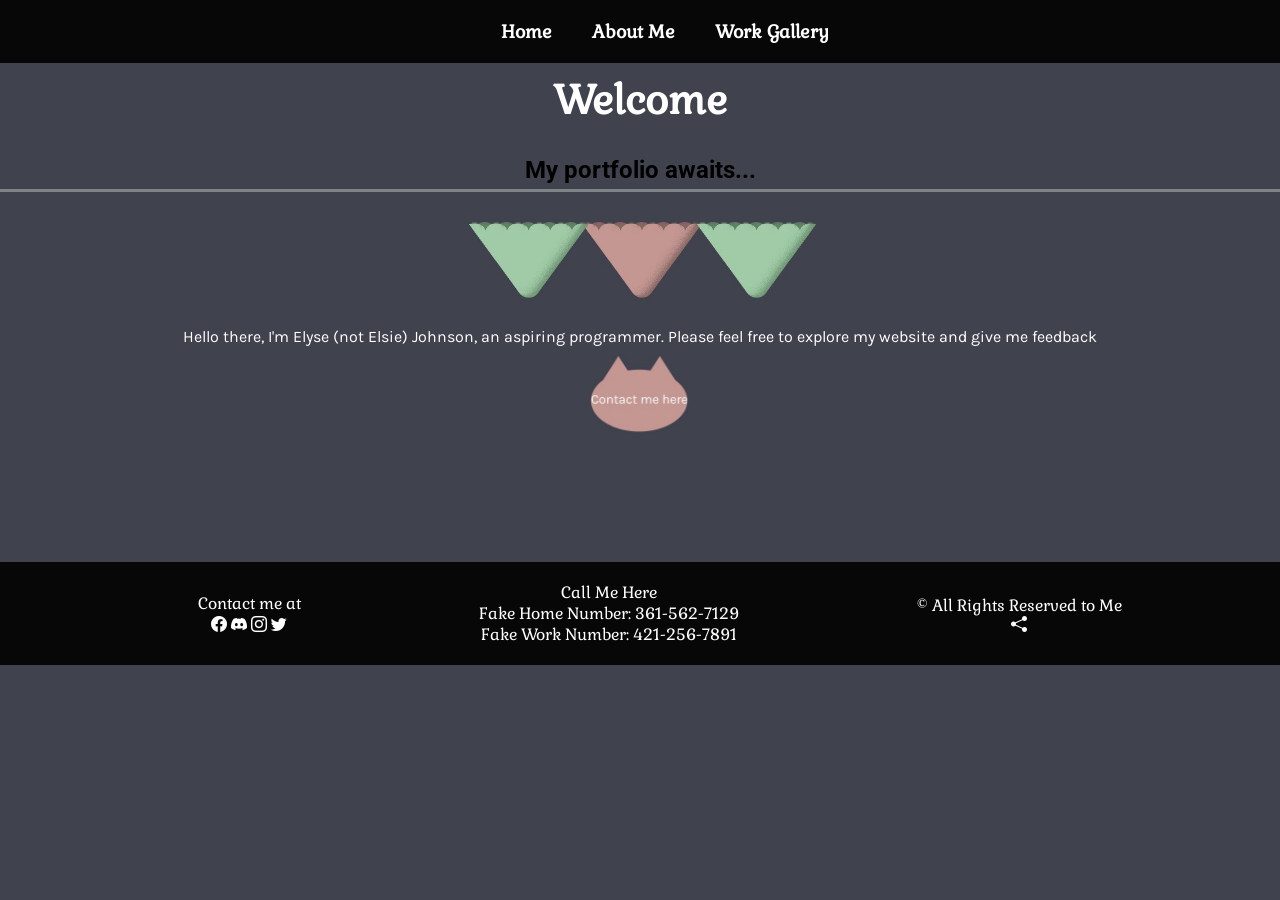
==== index.html @ d9bdd8d0 "Update index.html" ====
<meta charset="UTF-8">
    <meta name="viewport" content="width=device-width, initial-scale=1.0">
    <title>My Portfolio</title> 
    <link rel="icon" type="Images/png" href="Images/Fav.jpg">
    <!-- Bootstrap 5 CSS | DO NOT DELETE -->
    <link rel="stylesheet" href="https://cdn.jsdelivr.net/npm/bootstrap-icons@1.13.1/font/bootstrap-icons.min.css">
    <link rel="stylesheet" href="Gabriela.zip">  
    

    <style> 
      .cat-button { 
        display: block; 
        margin: auto;
      }
    </style>

<!DOCTYPE html>
<html lang="en">
<head>
    <meta charset="UTF-8">
    <meta name="viewport" content="width=device-width, initial-scale=1.0">
    <title>My Portfolio Homepage</title>
<link rel="stylesheet" href="css/style.css">
</head>

<body>
    <!-- Navigation menu --> 
     <nav class="navigation" style="text-align: center;">
        <a href="index .html">Home</a> 
        <a href="pages/About Me.html">About Me</a>  
        <a href="pages/Work Gallery.html">Work Gallery</a> 
      
        
     </nav> 

     <!-- Heading --> 
      <h1 style="text-align: center;"> Welcome</h1>  
      <h2 style="text-align: center;">My portfolio awaits...</h2>

      <!-- PB--> 
       <div class="about-me-container"> 
        <div style="text-align: center;"><img id="logo" src="../Images/Logo.jpg" alt="Logo" width="400">
           <p id="Biography">Hello there, I'm Elyse (not Elsie) Johnson, an aspiring programmer. Please feel free to explore my website and give me feedback</p></div>
           
       </div>
    <a href="mailto:eviegames.9@gmail.com"> <img class="cat-button" src="Images/Screenshot 2026-05-22 125646.jpg" alt="Cat Button" width="100"></a>
       
    <footer class="footer text-center"> <div> <p>Contact me at</p>
     <i class="bi bi-facebook"></i>  
     <i class="bi bi-discord"></i> 
     <i class="bi bi-instagram"></i> 
     <i class="bi bi-twitter"></i> 
    </div>  
<div> 
<p> Call Me Here</p>  
<p> Fake Home Number: 361-562-7129</p> 
<p> Fake Work Number: 421-256-7891</p>  
</div> 
<div> <p>&copy All Rights Reserved to Me </p>
<i class="bi bi-share-fill"></i>
</div></footer> 

<script defer src="https://cdnjs.cloudflare.com/ajax/libs/bootstrap/5.3.0/js/bootstrap.bundle.min.js"></script>   
</body>

</html>
---- css/style.css ----
/*CSS for my homepage*/  


/*Reset*/  
* { 
    padding: 0; 
    margin: 0; 

} 

@font-face {
    font-family: Gabriela;
    src: url(../Fonts/Gabriela/Gabriela-Regular.ttf);   
} 

@font-face {
    font-family: Roboto;
    src: url(../Fonts/Roboto/Roboto-VariableFont_wdth\,wght.ttf);   
} 

@font-face {
    font-family: Karla;
    src: url(../Fonts/Karla/Karla-VariableFont_wght.ttf);   
} 


/*Styled the body*/
html, body{  
    width: 100%;  
    height: 100%;  
    font-family: Gabriela, Roboto, Karla;  
    background-color:#40434E; 
}  

/*Navigation styling*/  
.navigation {   
    background-color: #070707;    
    margin-bottom: 12px;   
    display: flex; 
    width: 100vw; 
    padding: 20px 25px; 
    justify-content: center; 
    align-items: center; 
    display: flex;
} 

/* styling links in navigation*/
.navigation a { 
    color:#ffff;  
    text-decoration: none; 
    margin: 0 20px;  
    font-weight: bold; 
    font-size: 18px;  
    text-align: center;   
      

    

} 
h3 { 
    color: white; 
    text-align: center;
}

/*Hover affect on nav tags*/ 
.navigation a:hover { 
    color:#e6e6fa;
} 

/* Style Main Heading*/  
h1 { 
    text-align: center; 
    color:#ffff; 
    font-size: 2.5em; 
    margin-bottom: 25px;  
}


/*Style PB*/ 
#logo { 
    border-radius: 15px; 
    transition: transform 0.3s ease; 
    margin-left: 100px; 
    margin: auto;
} 


/*Style Biography Text*/  
#Biography { 
    line-height: 1.5;   
    color: #ffff;  
    font-family: Karla;
} 

/*Style H2*/  
h2 {  
    font-family:Roboto;
    
    margin-bottom: 10px; 
    border-bottom: 3px solid #7f8488; 
    padding: 5px; 
} 

.footer {  
    background-color: #070707;   
    color: #ffff;  
    margin: 0;   
    margin-top: 10vw;     
    justify-content: space-evenly; 
    display: flex;  
    width: 100vw; 
    padding: 20px;     
    text-align: center; 
    align-items: center; 
    position: absolute;     

   

    
}  

.container { 
    color: white;
} 

.main-image {  
    display: block; 
    margin: auto;
    align-items: center;
} 
 
.timeline { 
    display: block;  
    margin: auto;
    align-items: center;
} 

#back-button { 
    background-color: #C49792; 
    color: white; 
    font-family: Karla; 
    padding: 5px;
}
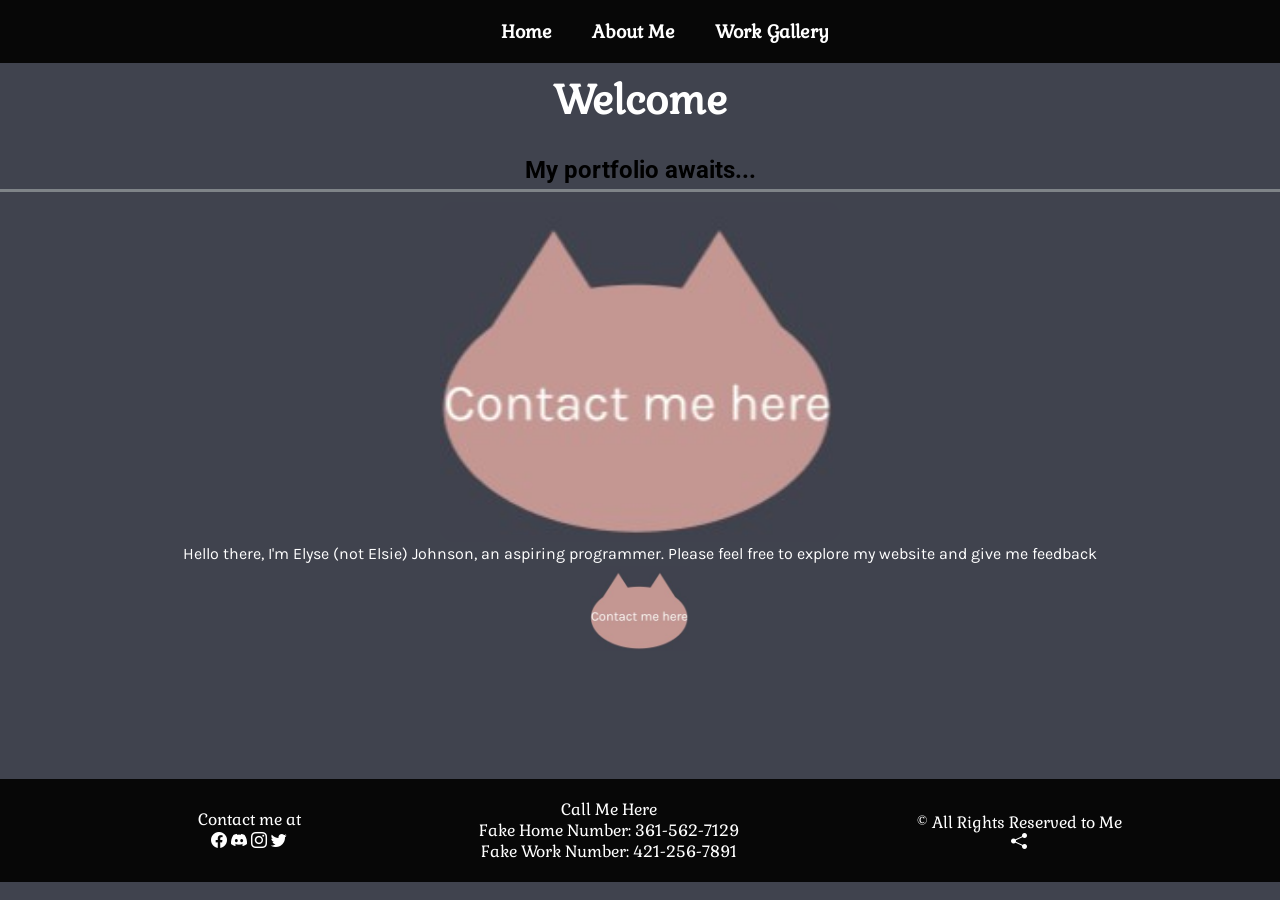
==== commit 5dd3672b: "Update index.html" ====
--- a/index.html
+++ b/index.html
@@ -5,7 +5,7 @@
     <link rel="icon" type="Images/png" href="Images/Fav.jpg">
     <!-- Bootstrap 5 CSS | DO NOT DELETE -->
     <link rel="stylesheet" href="https://cdn.jsdelivr.net/npm/bootstrap-icons@1.13.1/font/bootstrap-icons.min.css">
-    <link rel="stylesheet" href="Gabriela.zip">  
+   
     
 
     <style> 
@@ -40,7 +40,7 @@
 
       <!-- PB--> 
        <div class="about-me-container"> 
-        <div style="text-align: center;"><img id="logo" src="../Images/Logo.jpg" alt="Logo" width="400">
+        <div style="text-align: center;"><img id="logo" src="Images/Screenshot 2026-05-22 125646.jpg" alt="Logo" width="400">
            <p id="Biography">Hello there, I'm Elyse (not Elsie) Johnson, an aspiring programmer. Please feel free to explore my website and give me feedback</p></div>
            
        </div>
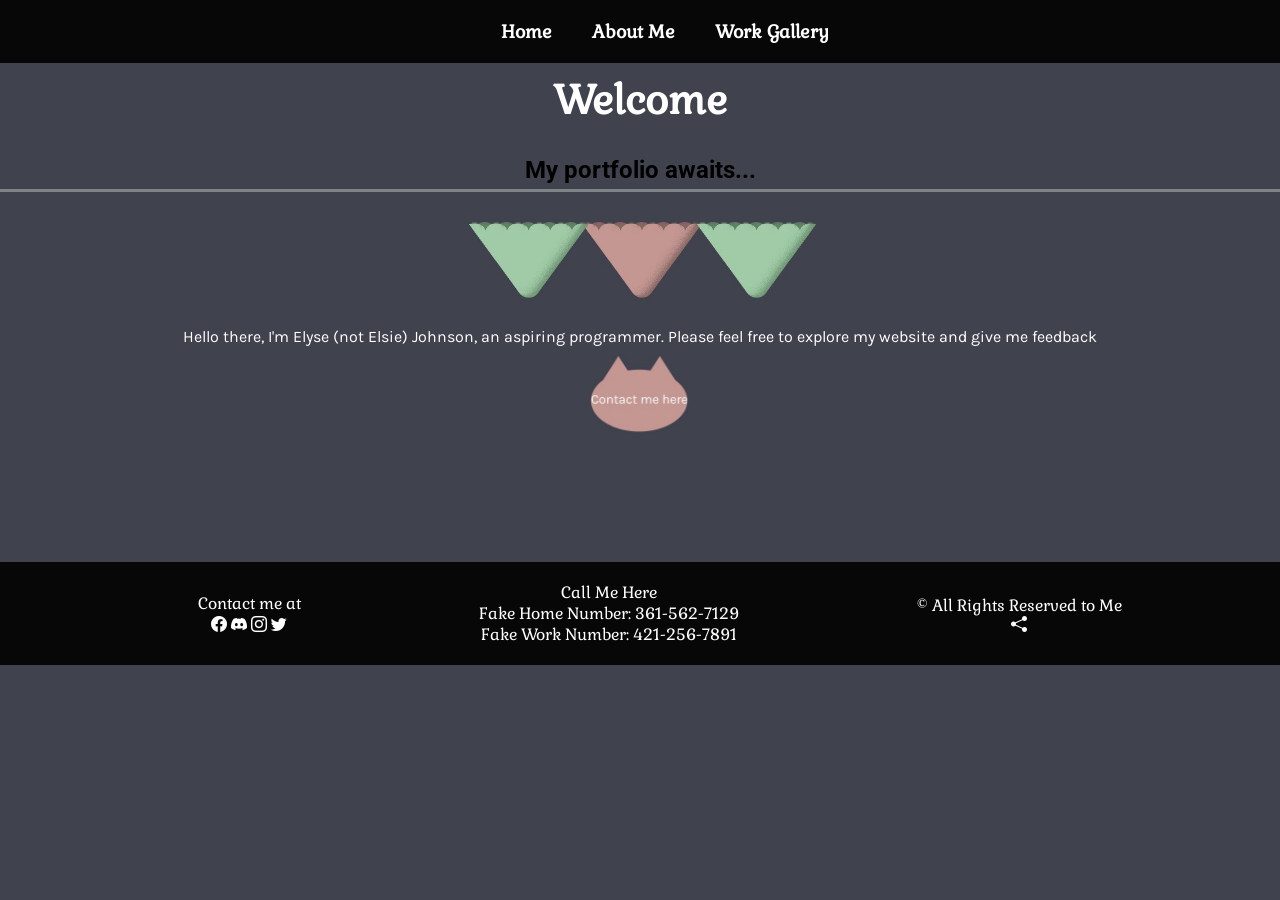
==== commit 7dfc892f: "Update index.html" ====
--- a/index.html
+++ b/index.html
@@ -40,7 +40,7 @@
 
       <!-- PB--> 
        <div class="about-me-container"> 
-        <div style="text-align: center;"><img id="logo" src="Images/Screenshot 2026-05-22 125646.jpg" alt="Logo" width="400">
+        <div style="text-align: center;"><img id="logo" src="Images/L.jpg" alt="Logo" width="400">
            <p id="Biography">Hello there, I'm Elyse (not Elsie) Johnson, an aspiring programmer. Please feel free to explore my website and give me feedback</p></div>
            
        </div>
